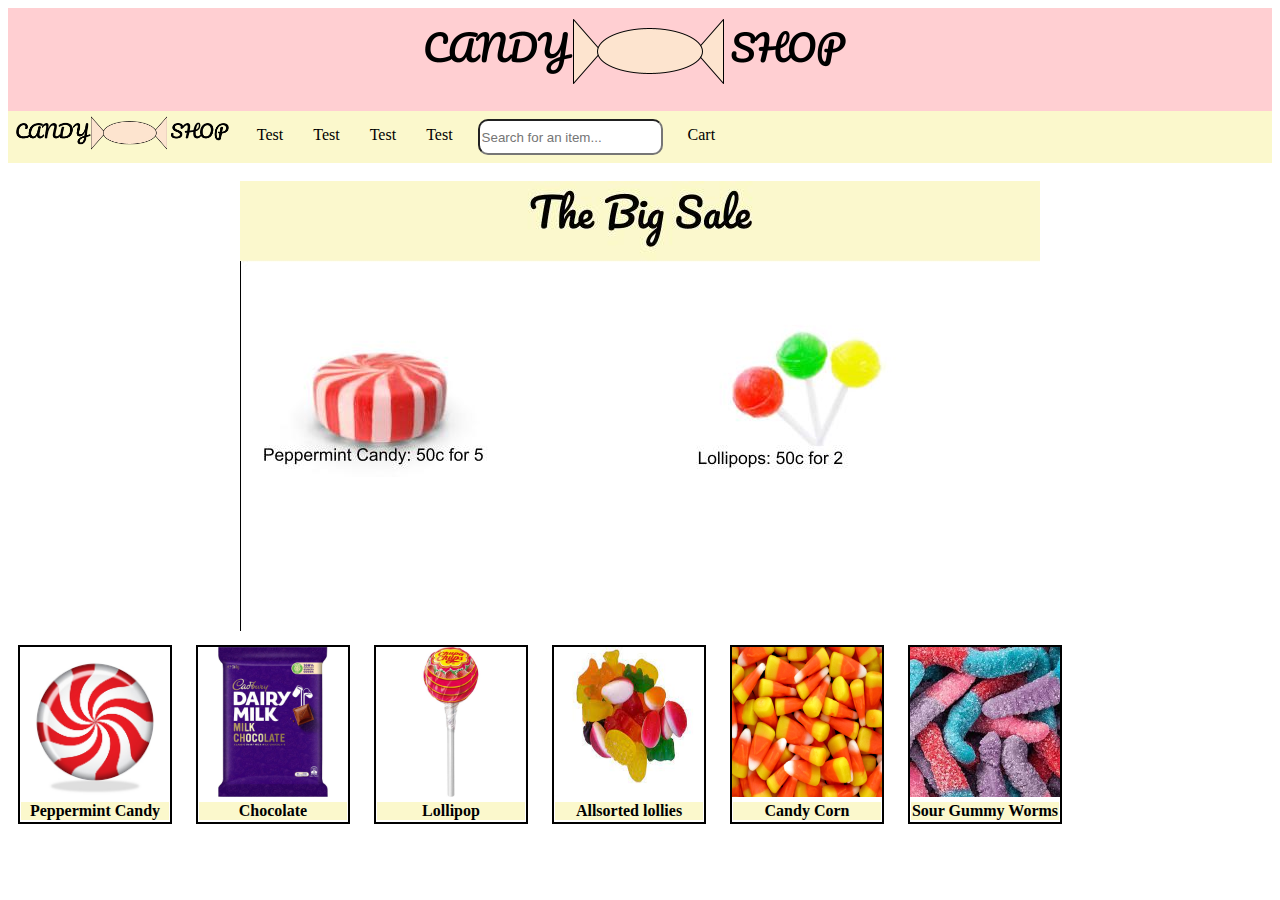
==== index.html @ 38dc0107 "in progress of costs" ====
<!DOCTYPE html>
<html>
    <head>
        <link rel="stylesheet" href="style.css">
        <script src="https://ajax.googleapis.com/ajax/libs/jquery/3.6.0/jquery.min.js" id="jqueryScript"></script>
        <title>Candy Shop</title>
    </head>
    <body>
        <div class="logo"><img src="images/logo.png"></div>
        <div class="navbar">
            <img src="images/logo.png">
            <a href="#">Test</a>
            <a href="#">Test</a>
            <a href="#">Test</a>
            <a href="#">Test</a>
            <input id="search" placeholder="Search for an item..." autocomplete="off">
            <a href="#" class="cart">Cart</a>
        </div>
        <br>
        <div class="slideshow">
            <img src="images/bigSalePoster.jpg" alt="Big Sale!">
            <img src="images/bundleDeal.jpg" alt="Bundle deal!">
            <img src="images/deals.jpg" alt="Great Deals!">
            <img src="images/info.jpg" alt="Latest info: 50% off all Chup Chups lollies!">
            <img src="images/newestItem.jpg" alt="Newest Item: 500g chocolate for $4!">
        </div>
        
        <div class="itemDisplay">
            <img src="images/peppermintCandy.jpg" onclick="goTo('peppermintCandy')">
            <p><b>Peppermint Candy</b></p>
        </div>
        <div class="itemDisplay" onclick="goTo('chocolate')">
            <img src="images/chocolate.jpg">
            <p><b>Chocolate</b></p>
        </div>
        <div class="itemDisplay" onclick="goTo('lollipop')">
            <img src="images/lollipop.jpg">
            <p><b>Lollipop</b></p>
        </div>
        <div class="itemDisplay" onclick="goTo('allsortedLollies')">
            <img src="images/allsortedLollies.jpg">
            <p><b>Allsorted lollies</b></p>
        </div>
        <div class="itemDisplay" onclick="goTo('candyCorn')">
            <img src="images/candyCorn.jpg">
                <p><b>Candy Corn</b></p>
            </img>
        </div>
        <div class="itemDisplay" onclick="goTo('sourGummyWorms')">
            <img src="images/sourGummyWorms.jpg">
            <p><b>Sour Gummy Worms</b></p>
        </div>
        
        <script src="script/script.js"></script>
        <script src="script/slideshow.js"></script>
    </body>
</html>
---- style.css ----
.logo {
    width: 100%;
    text-align: center;
    background-color: #ffcfd2;
}
.navbar {
    width: 100;
    background-color: #fbf8cc;
    display: flex;
}
.navbar a {
    color: #000000;
    text-decoration: none;
    padding: 15px 15px;
}
.navbar a:hover {
    background-color: #ffcfd2;
}
.navbar img {
    height: 50px;
}
.navbar input {
    height: 30px;
    margin: 8px 10px;
    border-radius: 10px;
}
.cart {
    float: right;
}
.slideshow {
    width: 100%;
    text-align: center;
}
.itemDisplay {
    width: 150px;
    height: 175px;
    border: 2px solid #000000;
    margin: 10px 10px;
    display: inline-block;
}
.itemDisplay img {
    width: 150px;
    height: 150px;
}
.itemDisplay p {
    margin: 1px 1px;
    background-color: #fbf8cc;
    text-align: center;
}
.itemViewBody img {
    width: 500px;
    height: 500px;
    float: left;
}
.itemViewBody > * {
    display: inline;
}
.itemViewBody ul {
    text-indent: 10px;
    list-style-type: none;
}
.itemViewBody p {
    width: 75%;
    word-wrap: break-word;
}
.cost {
    background-color: #ffcfd2;
    width: fit-content;
}
.orderItem {
    display: flex;
}
.orderItem > * {
    display: inline;
    height: inherit;
    padding: 0px;
}
.orderItem input {
    margin: 17px 10px;
    background-color: #fde4cf;
    border: 2px solid #000000;
}
.orderItem button {
    margin: 17px 10px;
    background-color: #fbf8cc;
    border: 2px solid #000000;
}
.orderItem button:active {
    background-color: #dbd8bc;
}
#slideToggle {
    background-color: #fde4cf;
}
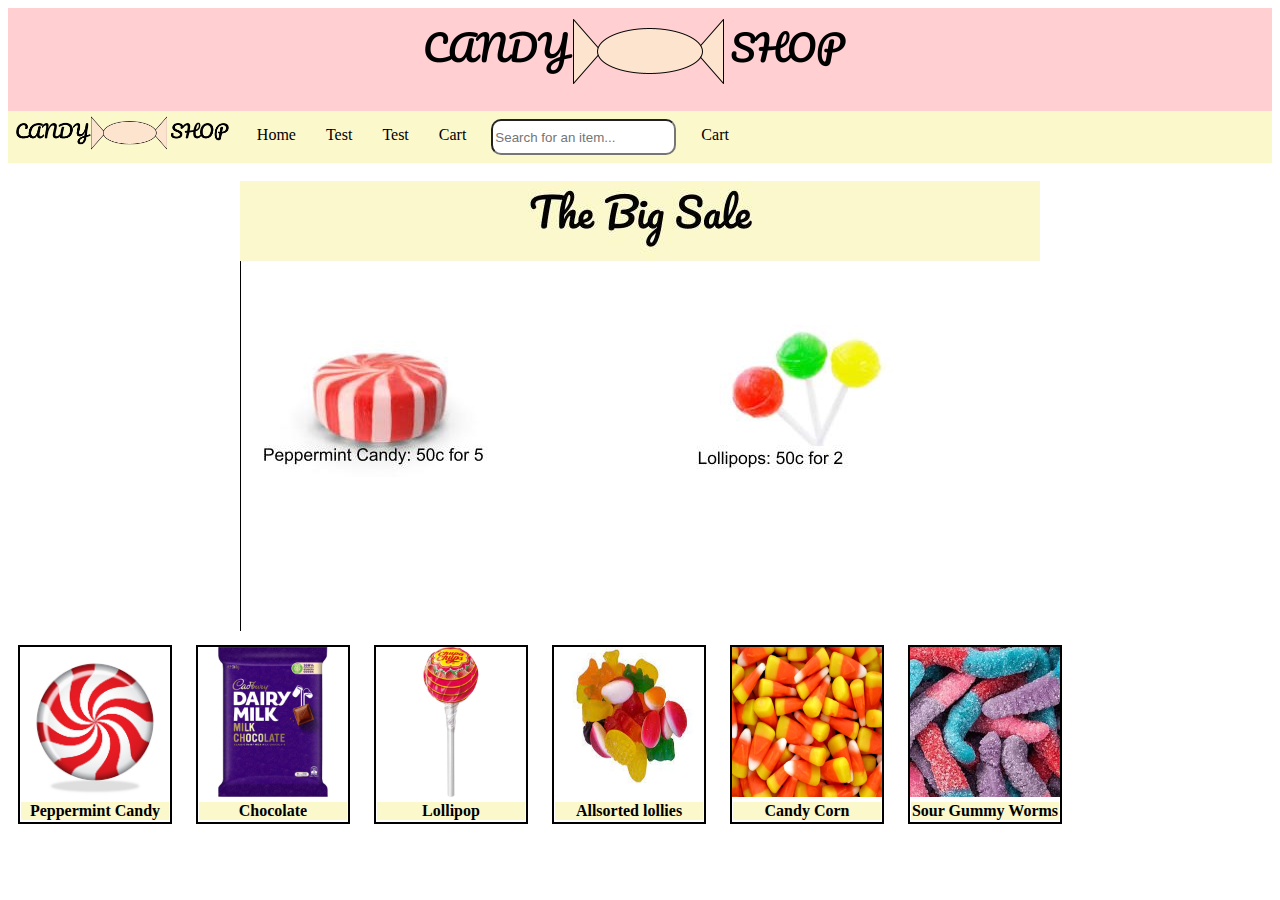
==== commit 9871e8ae: "add [] to cart for $[] fixed" ====
--- a/index.html
+++ b/index.html
@@ -7,12 +7,12 @@
     </head>
     <body>
         <div class="logo"><img src="images/logo.png"></div>
-        <div class="navbar">
+        <div class="navbar sticky">
             <img src="images/logo.png">
+            <a href="index.html">Home</a>
             <a href="#">Test</a>
             <a href="#">Test</a>
-            <a href="#">Test</a>
-            <a href="#">Test</a>
+            <a onclick="openCart()">Cart</a>
             <input id="search" placeholder="Search for an item..." autocomplete="off">
             <a href="#" class="cart">Cart</a>
         </div>
--- a/style.css
+++ b/style.css
@@ -51,6 +51,7 @@
     width: 500px;
     height: 500px;
     float: left;
+    margin: 10px;
 }
 .itemViewBody > * {
     display: inline;
@@ -90,4 +91,9 @@
 }
 #slideToggle {
     background-color: #fde4cf;
-}+}
+.sticky {
+    position: -webkit-sticky;
+    position: sticky;
+    top: 0;
+  }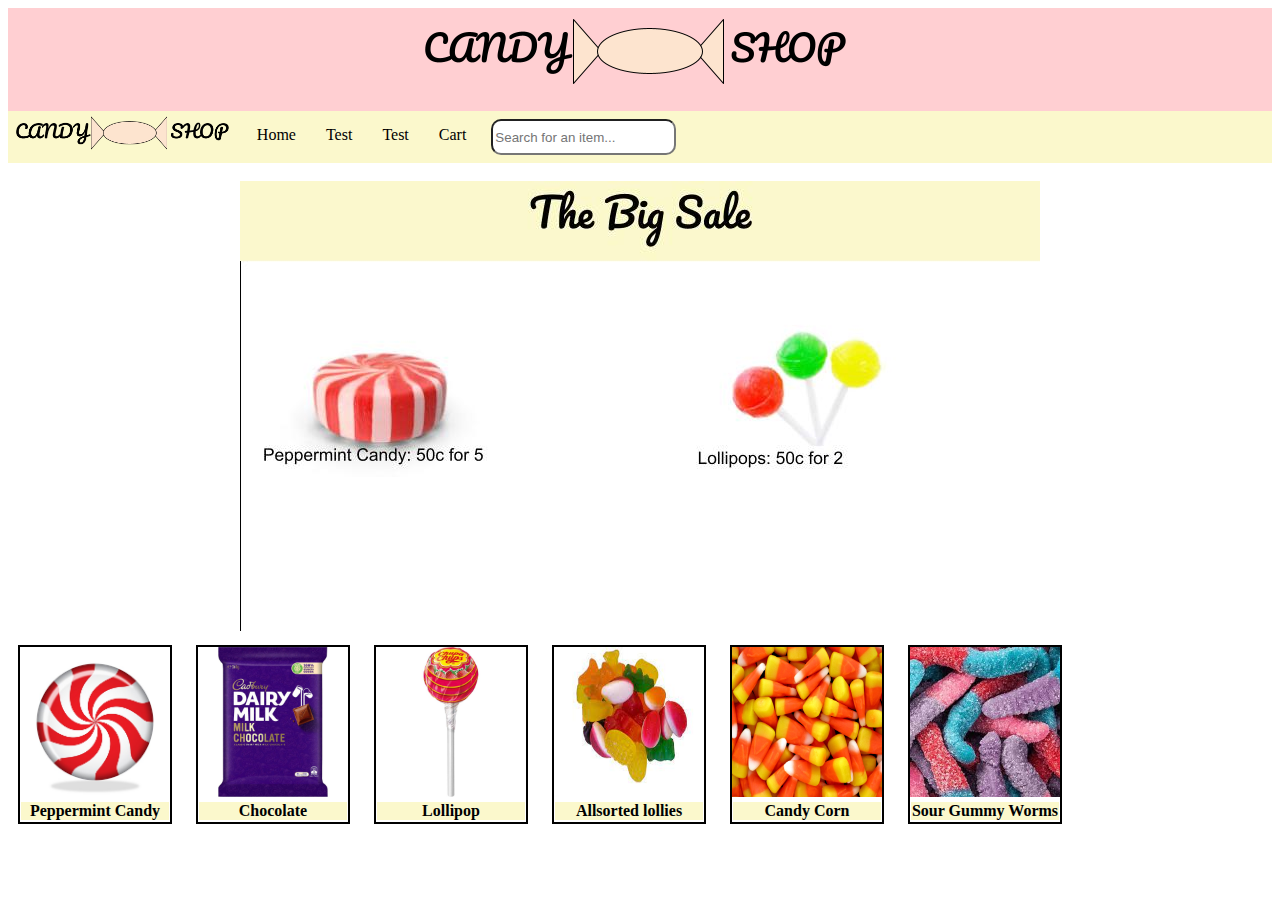
==== commit 9e8e890f: "a" ====
--- a/index.html
+++ b/index.html
@@ -14,7 +14,6 @@
             <a href="#">Test</a>
             <a onclick="openCart()">Cart</a>
             <input id="search" placeholder="Search for an item..." autocomplete="off">
-            <a href="#" class="cart">Cart</a>
         </div>
         <br>
         <div class="slideshow">
@@ -53,5 +52,6 @@
         
         <script src="script/script.js"></script>
         <script src="script/slideshow.js"></script>
+        <script src="script/cart.js"></script>
     </body>
 </html>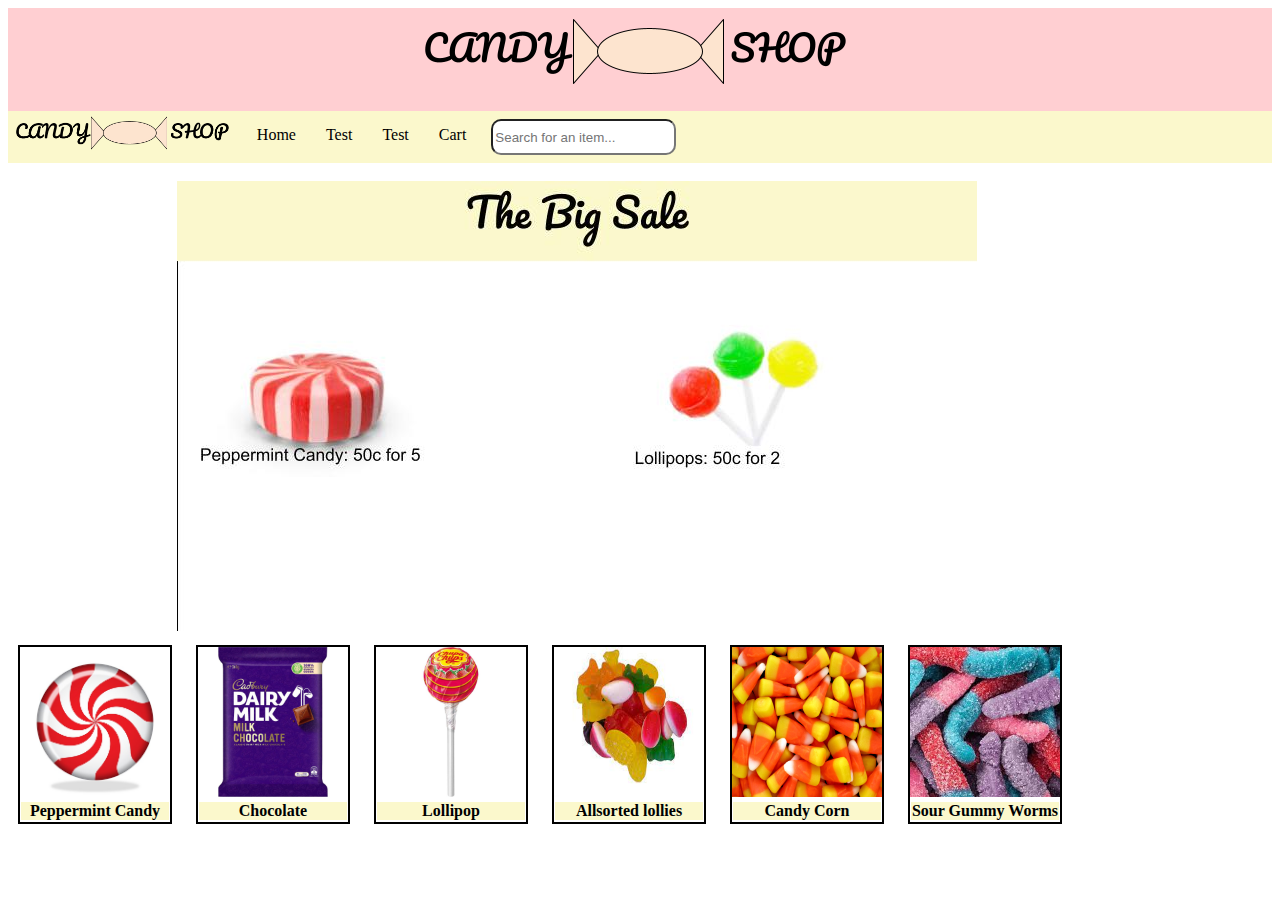
==== commit b81be0c0: "started cart" ====
--- a/index.html
+++ b/index.html
@@ -12,7 +12,7 @@
             <a href="index.html">Home</a>
             <a href="#">Test</a>
             <a href="#">Test</a>
-            <a onclick="openCart()">Cart</a>
+            <a href="cart.html">Cart</a>
             <input id="search" placeholder="Search for an item..." autocomplete="off">
         </div>
         <br>
--- a/style.css
+++ b/style.css
@@ -28,7 +28,7 @@
     float: right;
 }
 .slideshow {
-    width: 100%;
+    width: 90%;
     text-align: center;
 }
 .itemDisplay {
@@ -96,4 +96,4 @@
     position: -webkit-sticky;
     position: sticky;
     top: 0;
-  }+}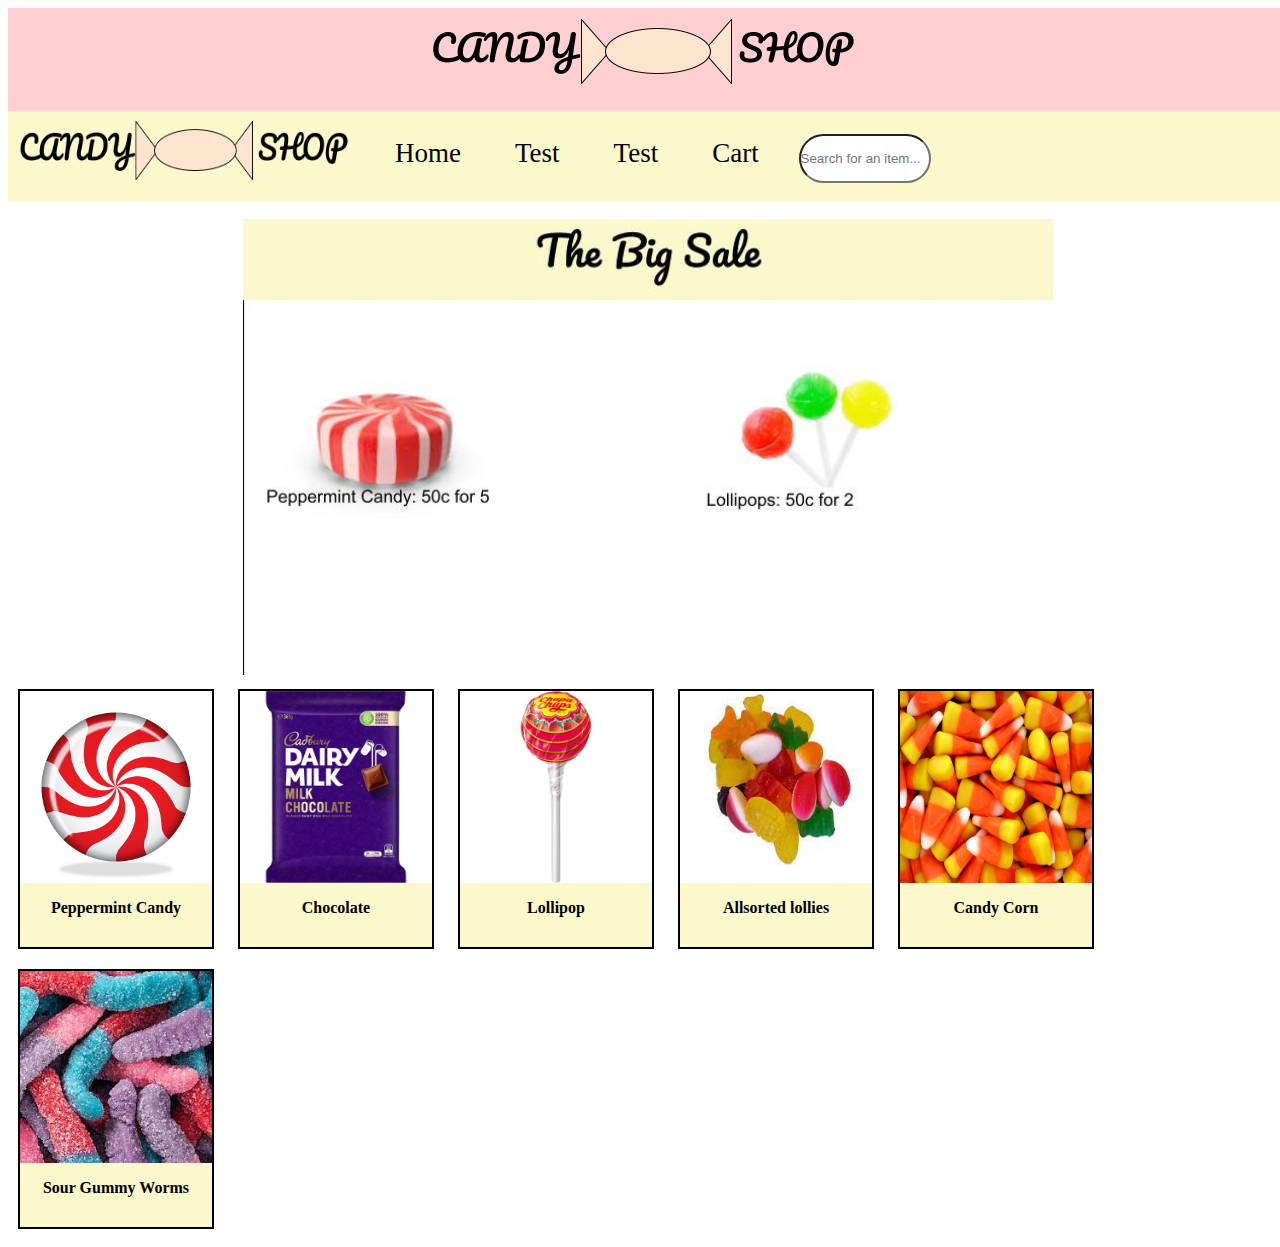
==== commit 88e6909f: "responsitive II" ====
--- a/index.html
+++ b/index.html
@@ -52,6 +52,5 @@
         
         <script src="script/script.js"></script>
         <script src="script/slideshow.js"></script>
-        <script src="script/cart.js"></script>
     </body>
 </html>--- a/style.css
+++ b/style.css
@@ -1,80 +1,91 @@
 .logo {
-    width: 100%;
+    padding: 0;
+    margin: 0;
+    width: 100vw;
     text-align: center;
     background-color: #ffcfd2;
 }
 .navbar {
-    width: 100;
+    width: 100vw;
+    height: 10vmin;
     background-color: #fbf8cc;
     display: flex;
 }
 .navbar a {
+    font-size: 3vmin;
+    text-align: center;
+    padding: 3vmin;
     color: #000000;
     text-decoration: none;
-    padding: 15px 15px;
 }
 .navbar a:hover {
     background-color: #ffcfd2;
 }
 .navbar img {
-    height: 50px;
+    height: 10vmin;
+    width:  calc(4 * 10vmin);
 }
 .navbar input {
-    height: 30px;
-    margin: 8px 10px;
-    border-radius: 10px;
-}
-.cart {
-    float: right;
+    padding: 0;
+    height: 5vmin;
+    margin: 2.5vmin 1vmax;
+    border-radius: 5vh;
+    width: 10vw;
 }
 .slideshow {
-    width: 90%;
+    width: 100vw;
     text-align: center;
 }
+.slideshow img {
+    width: 90vmin;
+}
 .itemDisplay {
-    width: 150px;
-    height: 175px;
+    width: 15vmax;
+    height: 20vmax;
     border: 2px solid #000000;
     margin: 10px 10px;
     display: inline-block;
+    background-color: #fbf8cc;
 }
 .itemDisplay img {
-    width: 150px;
-    height: 150px;
+    width: 15vmax;
+    height: 15vmax;
 }
 .itemDisplay p {
-    margin: 1px 1px;
-    background-color: #fbf8cc;
+    margin: 1vmax;
     text-align: center;
 }
 .itemViewBody img {
-    width: 500px;
-    height: 500px;
+    width: 90vmin;
+    height: 90vmin;
     float: left;
-    margin: 10px;
+}
+.itemViewBody {
+    font-size: 2em;
 }
 .itemViewBody > * {
     display: inline;
 }
 .itemViewBody ul {
-    text-indent: 10px;
+    text-indent: 0px;
     list-style-type: none;
 }
 .itemViewBody p {
-    width: 75%;
     word-wrap: break-word;
 }
 .cost {
     background-color: #ffcfd2;
     width: fit-content;
+    height: inherit;
 }
 .orderItem {
     display: flex;
 }
-.orderItem > * {
+.orderItem  * {
     display: inline;
     height: inherit;
     padding: 0px;
+    font-size: 2em;
 }
 .orderItem input {
     margin: 17px 10px;
@@ -96,4 +107,45 @@
     position: -webkit-sticky;
     position: sticky;
     top: 0;
+}
+.cartItem {
+    display: flex;
+    width: fit-content;
+    border: 1px solid #000000;
+    background-color: #fbf8cc;
+}
+.cartItem > * {
+    display: inline;
+}
+.cartItem > img {
+    width: 30px;
+    height: 30px;
+    padding: 0px;
+}
+.itemName {
+    font-size: 29px;
+    text-align: center;
+    margin: 0px 5px 0px 5px;
+    height: 30px;
+    background-color: #fbf8cc;
+}
+.itemQty {
+    height: 26px;
+    padding: 0px;
+    margin: 0px;
+    background-color: #fde4cf;
+}
+.itemCostEa {
+    height: 30px;
+    font-size: 29px;
+    padding: 0px;
+    margin: 0px 10px 0px 5px;
+    background-color: #fbf8cc;
+}
+.itemCostTo {
+    height: 30px;
+    font-size: 29px;
+    padding: 0px;
+    margin: 0px;
+    background-color: #ffcfd2;
 }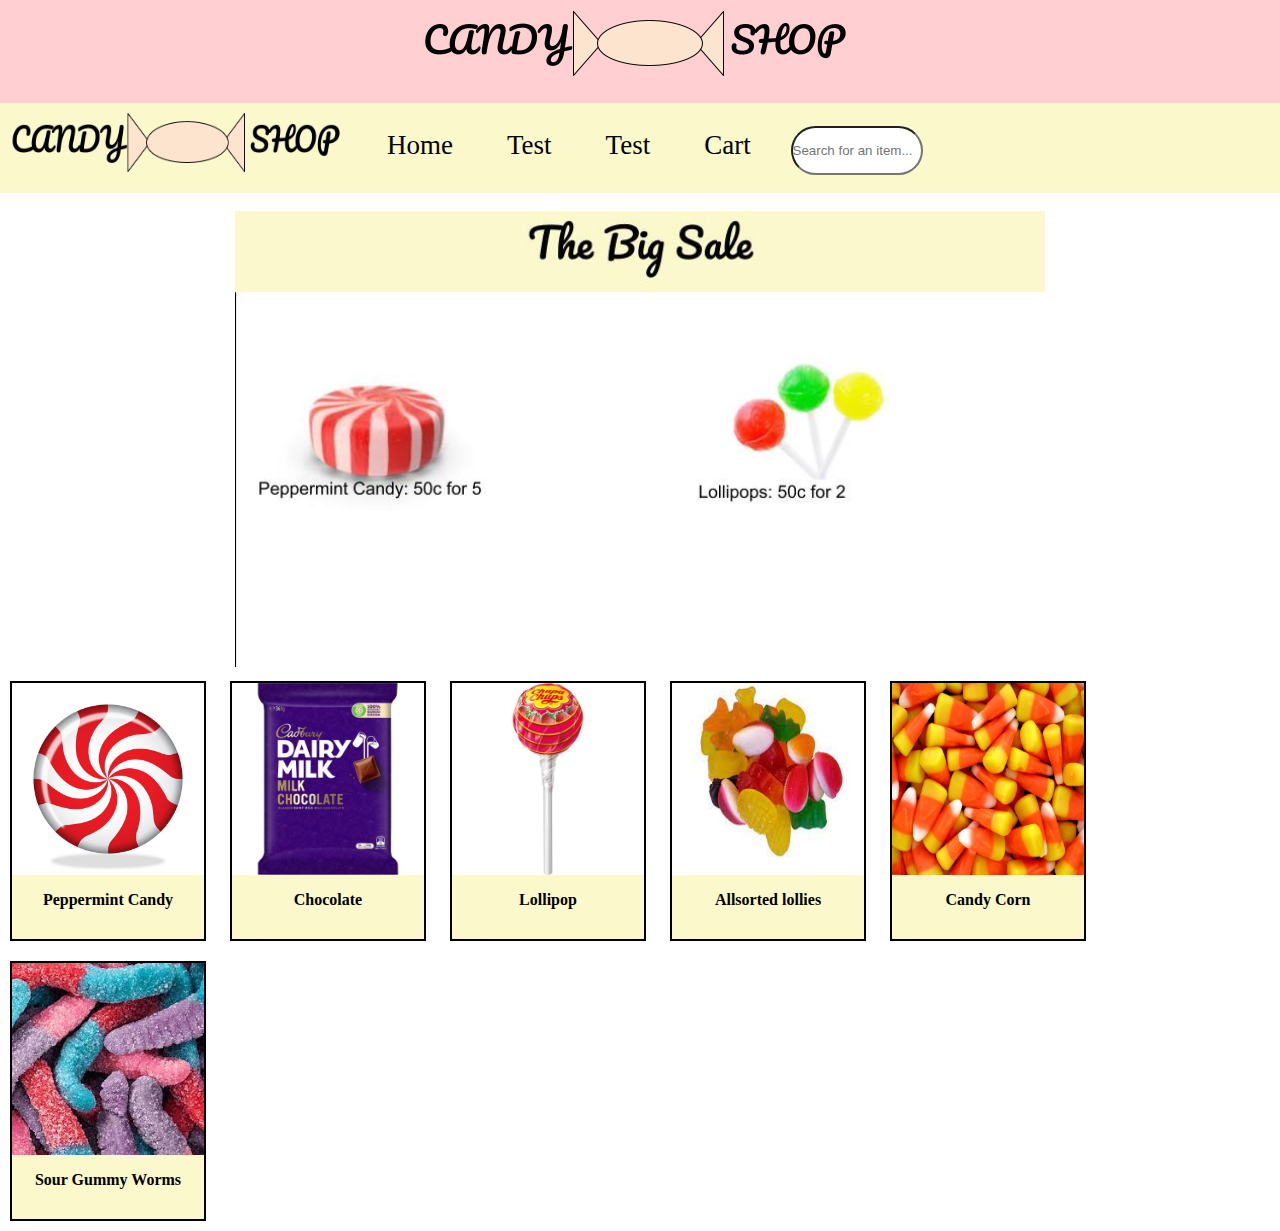
==== commit 9f05dedc: "Responsitive change" ====
--- a/index.html
+++ b/index.html
@@ -1,6 +1,7 @@
 <!DOCTYPE html>
 <html>
     <head>
+        <meta name="viewport" content="width=device-width, initial-scale=1.0">
         <link rel="stylesheet" href="style.css">
         <script src="https://ajax.googleapis.com/ajax/libs/jquery/3.6.0/jquery.min.js" id="jqueryScript"></script>
         <title>Candy Shop</title>
--- a/style.css
+++ b/style.css
@@ -1,12 +1,15 @@
+body {
+    margin: 0;
+}
 .logo {
     padding: 0;
     margin: 0;
-    width: 100vw;
+    width: 100%;
     text-align: center;
     background-color: #ffcfd2;
 }
 .navbar {
-    width: 100vw;
+    width: 100%;
     height: 10vmin;
     background-color: #fbf8cc;
     display: flex;
@@ -33,7 +36,7 @@
     width: 10vw;
 }
 .slideshow {
-    width: 100vw;
+    width: 100%;
     text-align: center;
 }
 .slideshow img {
@@ -54,6 +57,7 @@
 .itemDisplay p {
     margin: 1vmax;
     text-align: center;
+    font-size: fit-content;
 }
 .itemViewBody img {
     width: 90vmin;
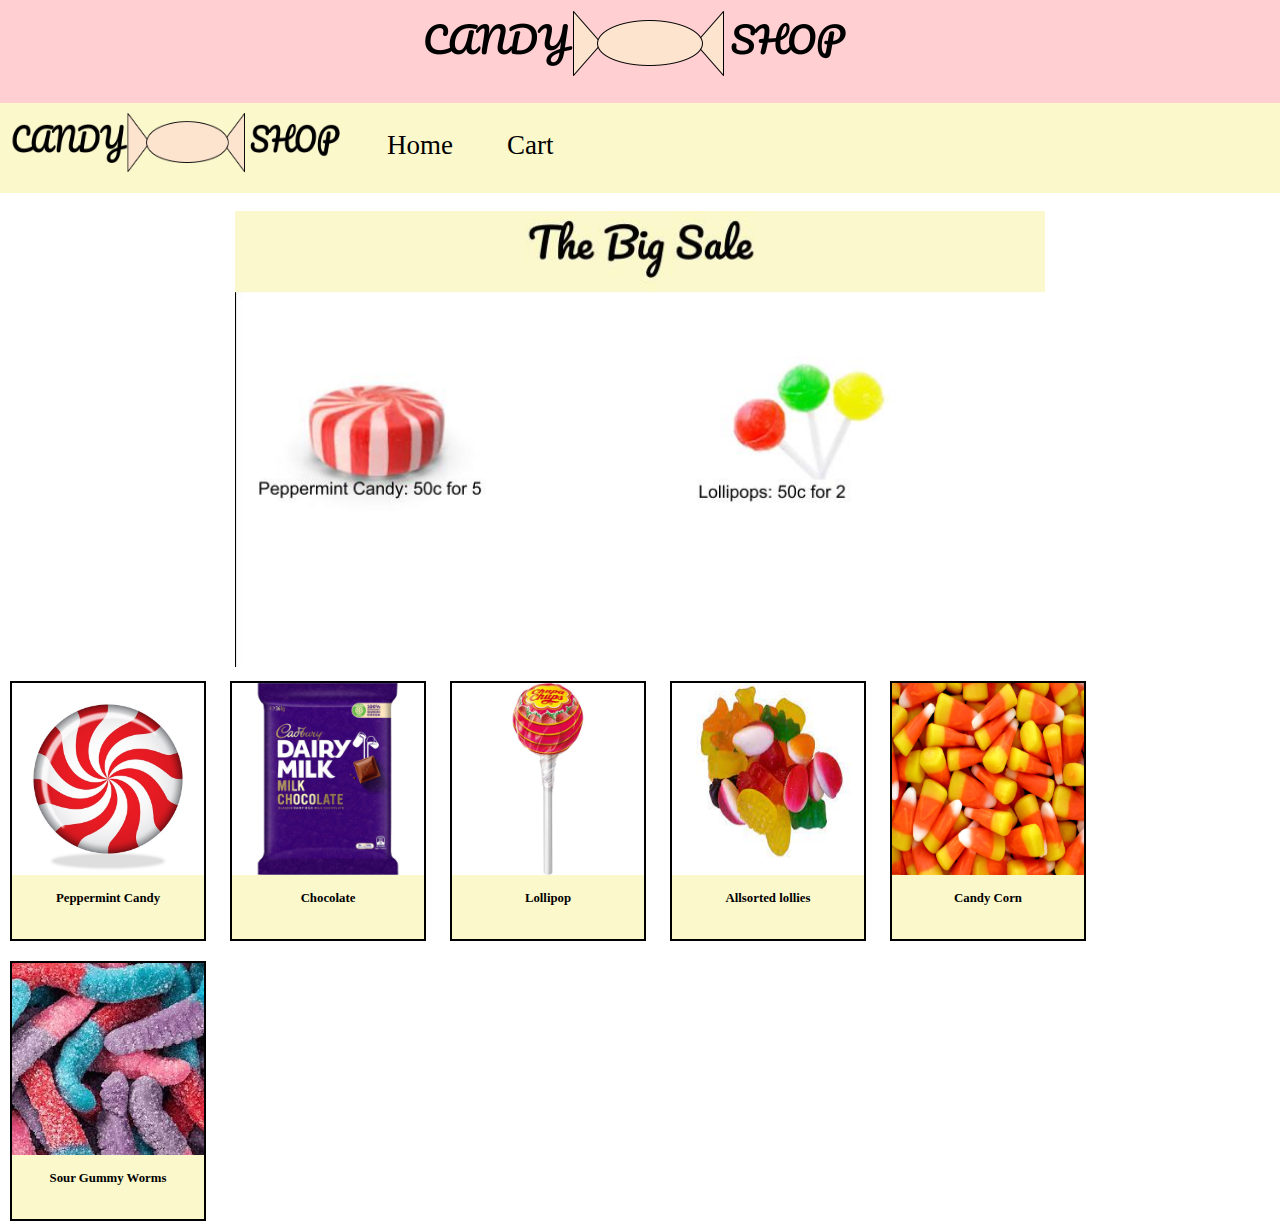
==== commit bdbcdcb3: "cart finished." ====
--- a/index.html
+++ b/index.html
@@ -11,10 +11,7 @@
         <div class="navbar sticky">
             <img src="images/logo.png">
             <a href="index.html">Home</a>
-            <a href="#">Test</a>
-            <a href="#">Test</a>
             <a href="cart.html">Cart</a>
-            <input id="search" placeholder="Search for an item..." autocomplete="off">
         </div>
         <br>
         <div class="slideshow">
--- a/style.css
+++ b/style.css
@@ -38,6 +38,7 @@
 .slideshow {
     width: 100%;
     text-align: center;
+    background-color: #ffffff;
 }
 .slideshow img {
     width: 90vmin;
@@ -55,9 +56,8 @@
     height: 15vmax;
 }
 .itemDisplay p {
-    margin: 1vmax;
     text-align: center;
-    font-size: fit-content;
+    font-size: 1vmax;
 }
 .itemViewBody img {
     width: 90vmin;
@@ -122,34 +122,53 @@
     display: inline;
 }
 .cartItem > img {
-    width: 30px;
-    height: 30px;
+    width: 5vh;
+    height: 5vh;
     padding: 0px;
 }
 .itemName {
-    font-size: 29px;
+    font-size: 4vh;
     text-align: center;
     margin: 0px 5px 0px 5px;
-    height: 30px;
+    height: 5vh;
     background-color: #fbf8cc;
+    width: 25vw;
 }
 .itemQty {
-    height: 26px;
+    height: inherit;
     padding: 0px;
     margin: 0px;
+    font-size: 4vh;
     background-color: #fde4cf;
+    width: 10vw;
 }
 .itemCostEa {
-    height: 30px;
-    font-size: 29px;
+    height: inherit;
+    font-size: 4vh;
     padding: 0px;
     margin: 0px 10px 0px 5px;
     background-color: #fbf8cc;
+    width: 10vw;
 }
 .itemCostTo {
-    height: 30px;
-    font-size: 29px;
+    height: inherit;
+    font-size: 4vh;
     padding: 0px;
     margin: 0px;
     background-color: #ffcfd2;
+    width: 10vw;
+}
+.cartContainer {
+    margin: 1em;
+}
+button {
+    background-color: #ffffff;
+    border: 1px solid #000000;
+    width: 7.5vw;
+    height: 5vh;
+    margin: 1vmax;
+    font-size: 4vh;
+}
+button:active {
+    background-color: #dbd8bc;
 }